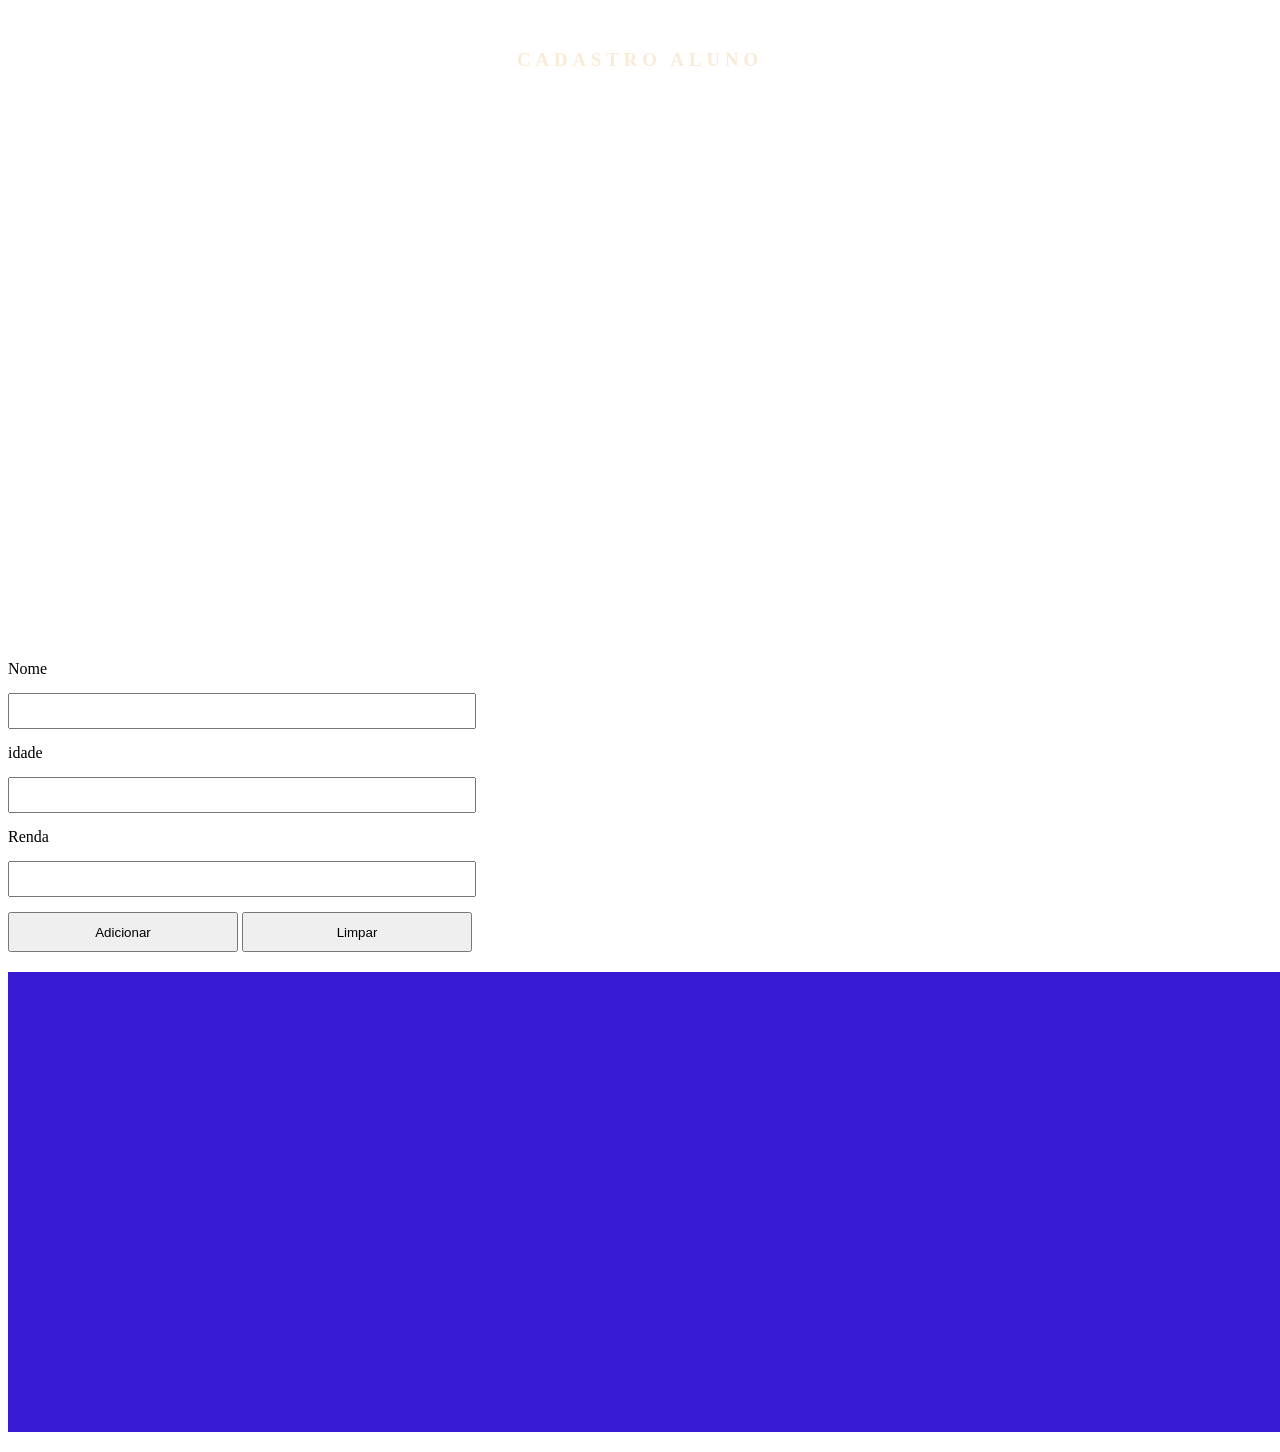
==== index.html @ e8ae37ed "atualizar" ====
<!DOCTYPE html>
<html lang="pt-br">
<head>
    <meta charset="UTF-8">
    <meta name="viewport" content="width=device-width, initial-scale=1.0">
    <title>Pessoa - CRUD</title>

    <link rel="stylesheet" href="css/style_pessoas.css">
</head>
<body>
    <div id="geral">
    <h3>Cadastro Aluno</h3>

    </div id="div-form-pessoa">
      <form id="form-pessoa">
         <label for="nome">Nome</label>
         <input type="text" name="nome" id="nome">

         <label for="idade">idade</label>
         <input type="text" name="nome" id="nome">

         <label for="renda">Renda</label>
         <input type="text" name="renda" id="renda">

         <button type="submit"> Adicionar </button>
         <button type="reset"  id="bnt-limpar"> Limpar </button>
      </form>
    </div>

    <div id="div-lista-pessoas">

    </div>
</body>
</html>
---- css/style_pessoas.css ----
#geral{
    width: 500px;
    min-height: 600px;
    padding: 10px;
    margin: 20px auto;
    font-family: Verdana;
}

h3{
    text-align: center;
    text-transform: uppercase;
    letter-spacing: 5px;
    color: antiquewhite;
}

#div-form-pessoa, #div-lista-pessoas{
    width: 100%;
    padding: 5px;
    margin: 20px 0px;
    background-color: rgb(56, 28, 211);
    color: rgb(1, 17, 12);
}

form-pessoa{
    padding: 15px;
    font-size: 1.2em;
}

label, input{
    display: block;
    margin: 15px 0px;
}

input{
    width: 460px;
    height: 30px;
}

button{
    width: 230px;
    height: 40px;
}

#div-lista-pessoas{
    width: 100%;
    min-height: 450px;
    color: rgb(14, 17, 16);
}
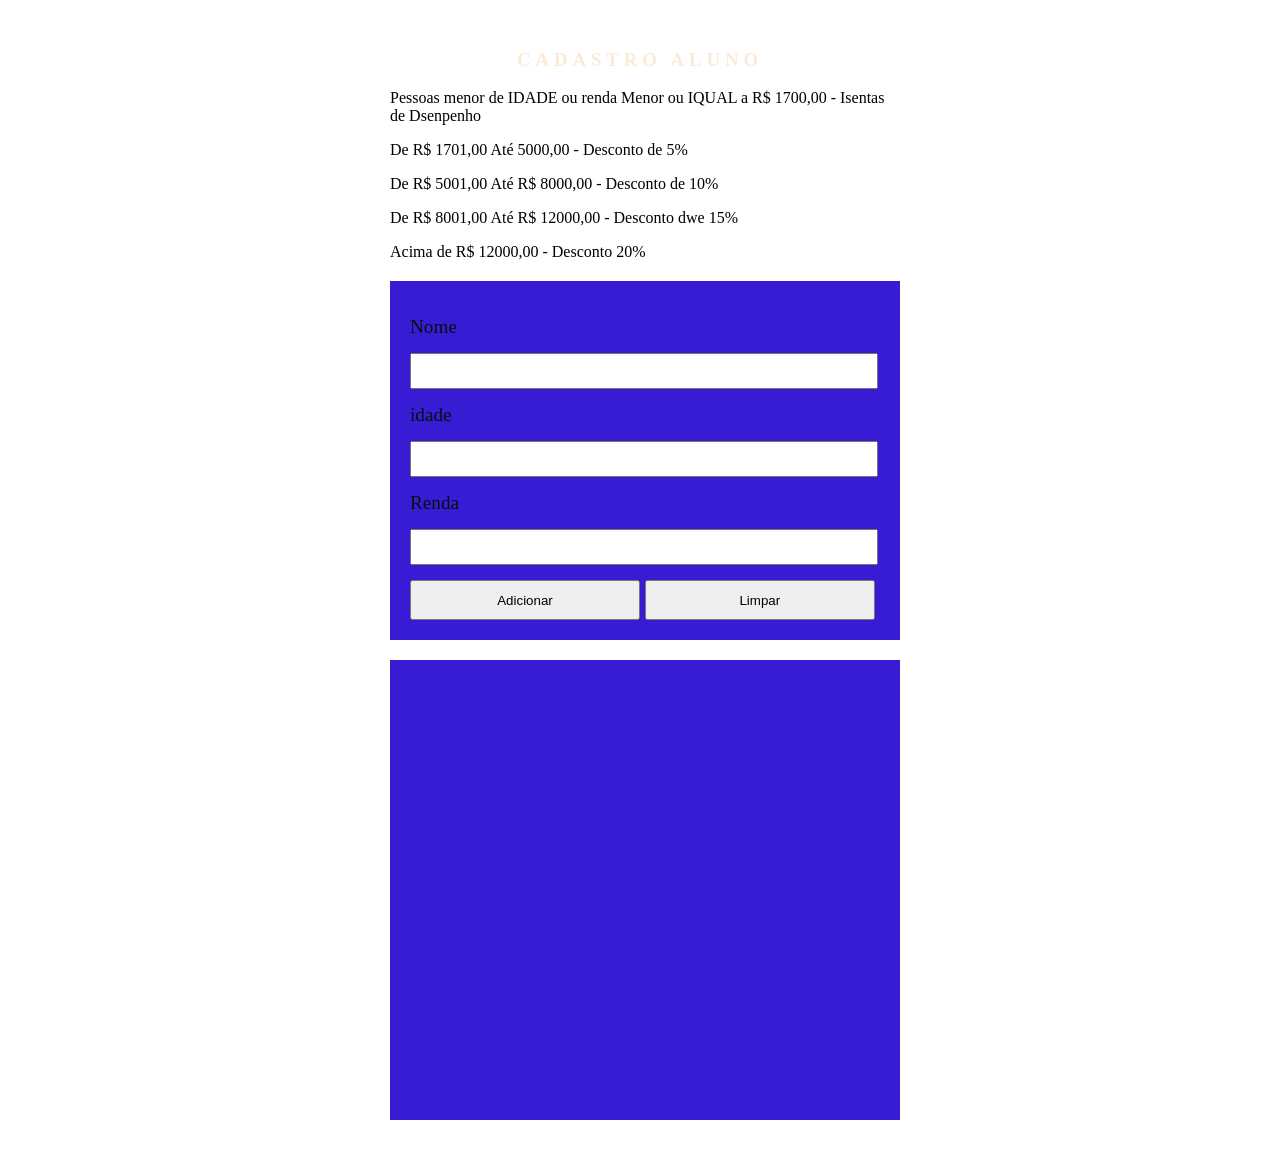
==== commit 580725a6: "adicionar" ====
--- a/index.html
+++ b/index.html
@@ -6,18 +6,29 @@
     <title>Pessoa - CRUD</title>
 
     <link rel="stylesheet" href="css/style_pessoas.css">
+
+    <script src="js/script_pessoas.js"></script>
+
 </head>
 <body>
     <div id="geral">
     <h3>Cadastro Aluno</h3>
 
-    </div id="div-form-pessoa">
+       <div id="div-regras">
+        <p>Pessoas menor de IDADE ou  renda Menor ou IQUAL a R$ 1700,00 - Isentas de Dsenpenho</p>
+        <p>De R$ 1701,00 Até 5000,00 - Desconto de 5%</p>
+        <p>De R$ 5001,00 Até R$ 8000,00 - Desconto de 10% </p>
+        <p>De R$ 8001,00 Até R$ 12000,00 - Desconto dwe 15%</p>
+        <p>Acima de R$ 12000,00 - Desconto 20%</p>
+
+       </div>
+    <div id="div-form-pessoa">
       <form id="form-pessoa">
          <label for="nome">Nome</label>
          <input type="text" name="nome" id="nome">
 
          <label for="idade">idade</label>
-         <input type="text" name="nome" id="nome">
+         <input type="text" name="idade" id="idade">
 
          <label for="renda">Renda</label>
          <input type="text" name="renda" id="renda">
--- a/css/style_pessoas.css
+++ b/css/style_pessoas.css
@@ -21,7 +21,7 @@
     color: rgb(1, 17, 12);
 }
 
-form-pessoa{
+#form-pessoa{
     padding: 15px;
     font-size: 1.2em;
 }
